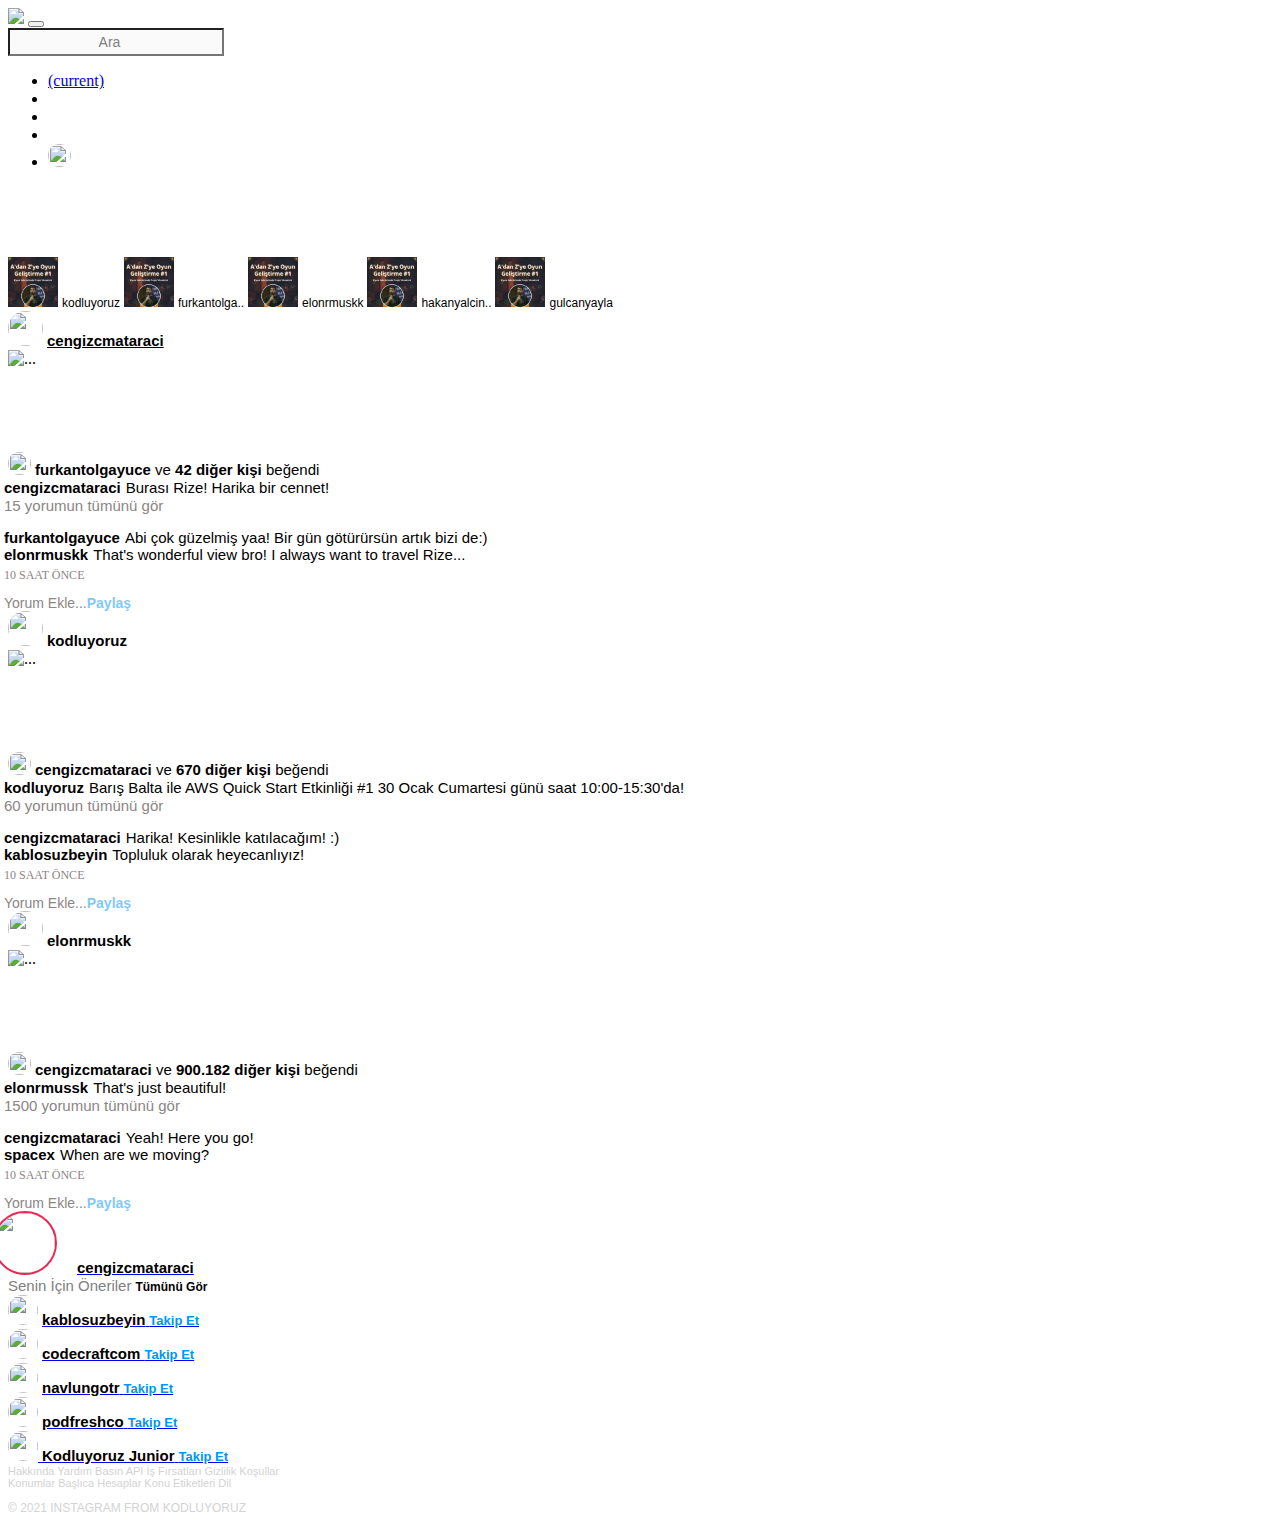
==== instagramclone/index.html @ a536c32b "insta clonev1" ====
<!DOCTYPE html>
<html lang="en">
  <head>
    <meta charset="UTF-8" />
    <meta name="viewport" content="width=device-width, initial-scale=1.0" />
    <link
      rel="stylesheet"
      href="https://cdn.jsdelivr.net/npm/bootstrap@4.5.3/dist/css/bootstrap.min.css"
      integrity="sha384-TX8t27EcRE3e/ihU7zmQxVncDAy5uIKz4rEkgIXeMed4M0jlfIDPvg6uqKI2xXr2"
      crossorigin="anonymous"
    />
   <script src="https://kit.fontawesome.com/aac33a35ff.js" crossorigin="anonymous"></script>
    <link
      rel="stylesheet"
      href="https://use.fontawesome.com/releases/v5.15.1/css/all.css"
      integrity="sha384-vp86vTRFVJgpjF9jiIGPEEqYqlDwgyBgEF109VFjmqGmIY/Y4HV4d3Gp2irVfcrp"
      crossorigin="anonymous"
    />
    <link rel="stylesheet" href="/instagramclone/css/style.css" />
    <title>Instagram</title>
  </head>
  <body>
    <nav class="navbar navbar-expand-sm navbar-light border fixed-top bg-white"
    >
      <div class="logo">
            <a class="navbar-brand" href="#"
              ><img
                src="https://www.instagram.com/static/images/web/mobile_nav_type_logo.png/735145cfe0a4.png"
            /></a>
            <button
              class="navbar-toggler"
              type="button"
              data-toggle="collapse"
              data-target="#navbarSupportedContent"
              aria-controls="navbarSupportedContent"
              aria-expanded="false"
              aria-label="Toggle navigation"
            >
              <span class="navbar-toggler-icon mr-5"></span>
            </button>
          </div>
      <div class="collapse navbar-collapse">
        <form class="form-inline my-2 my-lg-0 ml-5 d-none d-sm-block">
          <input
            class="form-control mr-sm-2 empty"
            type="search"
            placeholder="Ara"
            style="font-family: Arial, FontAwesome; height: 28px; width: 216px"
            aria-label="Search"
          />
        </form>
      </div>
      <div
        class="collapse navbar-collapse"
      >
        <ul class="navbar-nav">
          <li class="nav-item active">
            <a class="nav-link" href="#"
              ><i class="fas fa-home fa-lg mr-2 d-none d-sm-block mt-1"></i>
              <span class="sr-only">(current)</span></a
            >
          </li>
          <li class="nav-item">
            <a class="nav-link" href="#"
              ><i
                class="fab fa-facebook-messenger fa-lg mr-2 mt-1"
                style="color: black"
              ></i
            ></a>
          </li>
          <li class="nav-item">
            <a class="nav-link" href="#"
              ><i class="far fa-compass fa-lg mr-2 mt-1" style="color: black"></i
            ></a>
          </li>
          <li class="nav-item">
            <a class="nav-link" href="#"
              ><i class="far fa-heart fa-lg mr-2 mt-1" style="color: black"></i
            ></a>
          </li>
          <li class="nav-item">
            <a class="nav-link" href="https://www.instagram.com/cengizcmataraci" target="_blank"
              ><img
                src="https://scontent-otp1-1.cdninstagram.com/v/t51.2885-19/s150x150/83792429_185184289374945_1047727451901263872_n.jpg?_nc_ht=scontent-otp1-1.cdninstagram.com&_nc_ohc=oor-Z1FIzvgAX-uXuhs&tp=1&oh=e92baf321c3e2e5ebf9416204da05c82&oe=602E0320"
                class="mb-2"
                style="width: 23px; height: 23px; border-radius: 50%;"
            /></a>
          </li>
        </ul>
      </div>
    </nav>

    <div class="container middlearea" style="padding-top: 70px ;">
      <div class="row">
        <div class="col-6">
          <div class="card">
            <div class="card-body">
              <a href="https://www.instagram.com/kodluyoruz" style="text-decoration: none;" target="_blank">
              <img 
                src="assets/311905224_501907104931934_5120134951508009375_n.jpg" 
                class="rounded-circle mr-3" style="width: 50px; height: 50px;"
              />
              <span class="storytext">kodluyoruz</span>
              </a>
              <a href="https://www.instagram.com/furkantolgayuce" style="text-decoration: none;" target="_blank">
              <img
              src="assets/311905224_501907104931934_5120134951508009375_n.jpg" 
              class="rounded-circle mr-3" style="width: 50px; height: 50px;"
              />
              <span class="storytext">furkantolga..</span>
            </a>
              <a href="https://www.instagram.com/elonrmuskk" style="text-decoration: none;" target="_blank">
              <img
              src="assets/311905224_501907104931934_5120134951508009375_n.jpg"
              class="rounded-circle mr-3" style="width: 50px; height: 50px;"
              />
              <span class="storytext">elonrmuskk</span>
            </a>
              <a href="https://www.instagram.com/hakanyalcinkaya" style="text-decoration: none;" target="_blank">
              <img
              src="assets/311905224_501907104931934_5120134951508009375_n.jpg"               
              class="rounded-circle mr-3" style="width: 50px; height: 50px;"
              />
            <span class="storytext">hakanyalcin..</span>
            </a>
              <a href="https://www.instagram.com/gulcanyayla" style="text-decoration: none;" target="_blank">
              <img
              src="assets/311905224_501907104931934_5120134951508009375_n.jpg"                
              class="rounded-circle mr-3" style="width: 50px; height: 50px;"
              />
                <span class="storytext">gulcanyayla</span>
            </a>
            </div>
          </div>
          <div class="card">
            <div class="card-header">
              <img
                src="https://scontent-otp1-1.cdninstagram.com/v/t51.2885-19/s150x150/83792429_185184289374945_1047727451901263872_n.jpg?_nc_ht=scontent-otp1-1.cdninstagram.com&_nc_ohc=oor-Z1FIzvgAX-uXuhs&tp=1&oh=e92baf321c3e2e5ebf9416204da05c82&oe=602E0320"
                class="mr-2"
                style="width: 35px; height: 35px; border-radius: 50%"
              />
              <span class="postuserfont"><strong><a href="https://www.instagram.com/cengizcmataraci" target="_blank" style="color: black;">cengizcmataraci</a></strong></span>
              <span class="mt-2"
                ><strong><i class="fas fa-ellipsis-h"></i></strong
              ></span>
            </div>
            <img
              src="https://blog.biletbayi.com/wp-content/uploads/2019/12/rize.jpg"
              class="card-img-top"
              alt="..."
            />
            <ul
              class="list-group list-group-horizontal mt-1"
              style="list-style-type: none;"
            >
              <li class="nav-item">
                <a class="nav-link" href="#"
                  ><i
                    class="far fa-heart fa-lg"
                    style="color: black; position: relative; font-size: 23px"
                  ></i
                ></a>
              </li>
              <li class="nav-item">
                <a class="nav-link" href="#"
                  ><i
                    class="far fa-comment fa-lg"
                    style="
                      color: black;
                      position: relative;
                      font-size: 23px;
                      margin-left: -11px;
                    "
                  ></i
                ></a>
              </li>
              <li class="nav-item">
                <a class="nav-link" href="#"
                  ><i
                    class="far fa-paper-plane fa-lg"
                    style="
                      color: black;
                      position: relative;
                      font-size: 23px;
                      margin-left: -11px;
                    "
                  ></i
                ></a>
              </li>
              <span class="">
                <li class="nav-item ml-4">
                  <a class="nav-link ml-2" href="#"
                    ><i
                      class="far fa-bookmark fa-lg"
                      style="color: black; position: relative; font-size: 23px"
                    ></i
                  ></a>
                </li>
              </span>
            </ul>
            <span>
              <img
                src="https://scontent-otp1-1.cdninstagram.com/v/t51.2885-19/s150x150/72779108_713693839133901_6123578952603664384_n.jpg?_nc_ht=scontent-otp1-1.cdninstagram.com&_nc_ohc=XqPxbR5poVwAX-ZBLnj&tp=1&oh=8ced290d281ab30c73ecab574c569f2e&oe=602E8762"
                class="mb-1 ml-3"
                style="width: 23px; height: 23px; border-radius: 50%"
              />
              <span class="postuserfont"
                ><strong>furkantolgayuce</strong> ve
                <strong>42 diğer kişi</strong> beğendi</span
              >
            </span>
            <div class="card-body" style="margin-top: -15px">
              <p class="card-text postuserfont">
                <strong style="margin-left: -4px; margin-right: 5px"
                  >cengizcmataraci</strong
                >Burası Rize! Harika bir cennet!
              </p>
              <a href="#" style="text-decoration: none"
                ><p
                  class="card-text postuserfont"
                  style="
                    margin-left: -4px;
                    margin-top: -14px;
                    color: rgb(139, 133, 133);
                  "
                >
                  15 yorumun tümünü gör
                </p></a
              >
              <p class="card-text postuserfont">
                <strong style="margin-left: -4px; margin-right: 5px"
                  >furkantolgayuce</strong
                >Abi çok güzelmiş yaa! Bir gün götürürsün artık bizi de:)
              </p>
              <p class="card-text postuserfont" style="margin-top: -15px">
                <strong style="margin-left: -4px; margin-right: 5px"
                  >elonrmuskk</strong
                >That's wonderful view bro! I always want to travel Rize...
              </p>
              <p
                class="card-text"
                style="
                  margin-top: -10px;
                  margin-left: -4px;
                  font-size: 12px;
                  color: rgb(139, 133, 133);
                "
              >
                10 SAAT ÖNCE
              </p>
            </div>
            <div
              class="card-footer"
              style="
                color: rgb(139, 133, 133);
                font-family: -apple-system, BlinkMacSystemFont, 'Segoe UI',
                  Roboto, Oxygen, Ubuntu, Cantarell, 'Open Sans',
                  'Helvetica Neue', sans-serif;
                font-size: 14px;
              "
            >
              <span style="margin-left: -4px">Yorum Ekle...</span
              ><span class="" style="color: #0095f6; opacity: 50%"
                ><strong>Paylaş</strong></span
              >
            </div>
          </div>
          <div class="card">
            <div class="card-header">
              <img
                src="https://scontent-otp1-1.cdninstagram.com/v/t51.2885-19/s150x150/105971749_581051382486071_1053777149100084988_n.jpg?_nc_ht=scontent-otp1-1.cdninstagram.com&_nc_ohc=VMAJoeqh5IwAX_QH3Nt&tp=1&oh=3bd9dbd2532c87e350dfcfffec74f120&oe=602BAC27"
                class="mr-2"
                style="width: 35px; height: 35px; border-radius: 50%"
              />
              <span class="postuserfont"><strong>kodluyoruz</strong></span>
              <span class="mt-2"
                ><strong><i class="fas fa-ellipsis-h"></i></strong
              ></span>
            </div>
            <img
              src="https://pbs.twimg.com/media/Erx2B2bXAAEy7gO.jpg"
              class="card-img-top"
              alt="..."
            />
            <ul
              class="list-group list-group-horizontal mt-1"
              style="list-style-type: none;"
            >
              <li class="nav-item">
                <a class="nav-link" href="#"
                  ><i
                    class="far fa-heart fa-lg"
                    style="color: black; position: relative; font-size: 23px"
                  ></i
                ></a>
              </li>
              <li class="nav-item">
                <a class="nav-link" href="#"
                  ><i
                    class="far fa-comment fa-lg"
                    style="
                      color: black;
                      position: relative;
                      font-size: 23px;
                      margin-left: -11px;
                    "
                  ></i
                ></a>
              </li>
              <li class="nav-item">
                <a class="nav-link" href="#"
                  ><i
                    class="far fa-paper-plane fa-lg"
                    style="
                      color: black;
                      position: relative;
                      font-size: 23px;
                      margin-left: -11px;
                    "
                  ></i
                ></a>
              </li>
              <span class="">
                <li class="nav-item ml-4">
                  <a class="nav-link ml-2" href="#"
                    ><i
                      class="far fa-bookmark fa-lg"
                      style="color: black; position: relative; font-size: 23px"
                    ></i
                  ></a>
                </li>
              </span>
            </ul>
            <span>
              <img
                src="https://scontent-otp1-1.cdninstagram.com/v/t51.2885-19/s150x150/83792429_185184289374945_1047727451901263872_n.jpg?_nc_ht=scontent-otp1-1.cdninstagram.com&_nc_ohc=oor-Z1FIzvgAX-uXuhs&tp=1&oh=e92baf321c3e2e5ebf9416204da05c82&oe=602E0320"
                class="mb-1 ml-3"
                style="width: 23px; height: 23px; border-radius: 50%"
              />
              <span class="postuserfont"
                ><strong>cengizcmataraci</strong> ve
                <strong>670 diğer kişi</strong> beğendi</span
              >
            </span>
            <div class="card-body" style="margin-top: -15px">
              <p class="card-text postuserfont">
                <strong style="margin-left: -4px; margin-right: 5px"
                  >kodluyoruz</strong
                >Barış Balta ile AWS Quick Start Etkinliği #1 30 Ocak Cumartesi günü saat 10:00-15:30'da!
              </p>
              <a href="#" style="text-decoration: none"
                ><p
                  class="card-text postuserfont"
                  style="
                    margin-left: -4px;
                    margin-top: -14px;
                    color: rgb(139, 133, 133);
                  "
                >
                  60 yorumun tümünü gör
                </p></a
              >
              <p class="card-text postuserfont">
                <strong style="margin-left: -4px; margin-right: 5px"
                  >cengizcmataraci</strong
                >Harika! Kesinlikle katılacağım! :)
              </p>
              <p class="card-text postuserfont" style="margin-top: -15px">
                <strong style="margin-left: -4px; margin-right: 5px"
                  >kablosuzbeyin</strong
                >Topluluk olarak heyecanlıyız!
              </p>
              <p
                class="card-text"
                style="
                  margin-top: -10px;
                  margin-left: -4px;
                  font-size: 12px;
                  color: rgb(139, 133, 133);
                "
              >
                10 SAAT ÖNCE
              </p>
            </div>
            <div
              class="card-footer"
              style="
                color: rgb(139, 133, 133);
                font-family: -apple-system, BlinkMacSystemFont, 'Segoe UI',
                  Roboto, Oxygen, Ubuntu, Cantarell, 'Open Sans',
                  'Helvetica Neue', sans-serif;
                font-size: 14px;
              "
            >
              <span style="margin-left: -4px">Yorum Ekle...</span
              ><span class="" style="color: #0095f6; opacity: 50%"
                ><strong>Paylaş</strong></span
              >
            </div>
          </div>
          <div class="card mb-3">
            <div class="card-header">
              <img
                src="https://scontent-otp1-1.cdninstagram.com/v/t51.2885-19/s150x150/44329317_268583430479565_454483638147350528_n.jpg?_nc_ht=scontent-otp1-1.cdninstagram.com&_nc_ohc=nch-8fZvL_kAX-Vwc1_&tp=1&oh=834a7ad23234699addd8c447d3d754e6&oe=602E6230"
                class="mr-2"
                style="width: 35px; height: 35px; border-radius: 50%"
              />
              <span class="postuserfont"><strong>elonrmuskk</strong></span>
              <span class="mt-2"
                ><strong><i class="fas fa-ellipsis-h"></i></strong
              ></span>
            </div>
            <img
              src="https://i.insider.com/5f1b201a5af6cc7e1b741330?width=1136&format=jpeg"
              class="card-img-top"
              alt="..."
            />
            <ul
              class="list-group list-group-horizontal mt-1"
              style="list-style-type: none; border: 0"
            >
              <li class="nav-item">
                <a class="nav-link" href="#"
                  ><i
                    class="far fa-heart fa-lg"
                    style="color: black; position: relative; font-size: 23px"
                  ></i
                ></a>
              </li>
              <li class="nav-item">
                <a class="nav-link" href="#"
                  ><i
                    class="far fa-comment fa-lg"
                    style="
                      color: black;
                      position: relative;
                      font-size: 23px;
                      margin-left: -11px;
                    "
                  ></i
                ></a>
              </li>
              <li class="nav-item">
                <a class="nav-link" href="#"
                  ><i
                    class="far fa-paper-plane fa-lg"
                    style="
                      color: black;
                      position: relative;
                      font-size: 23px;
                      margin-left: -11px;
                    "
                  ></i
                ></a>
              </li>
              <span class="">
                <li class="nav-item ml-4">
                  <a class="nav-link ml-2" href="#"
                    ><i
                      class="far fa-bookmark fa-lg"
                      style="color: black; position: relative; font-size: 23px"
                    ></i
                  ></a>
                </li>
              </span>
            </ul>
            <span>
              <img
                src="https://scontent-otp1-1.cdninstagram.com/v/t51.2885-19/s150x150/83792429_185184289374945_1047727451901263872_n.jpg?_nc_ht=scontent-otp1-1.cdninstagram.com&_nc_ohc=oor-Z1FIzvgAX-uXuhs&tp=1&oh=e92baf321c3e2e5ebf9416204da05c82&oe=602E0320"
                class="mb-1 ml-3"
                style="width: 23px; height: 23px; border-radius: 50%"
              />
              <span class="postuserfont"
                ><strong>cengizcmataraci</strong> ve
                <strong>900.182 diğer kişi</strong> beğendi</span
              >
            </span>
            <div class="card-body" style="margin-top: -15px">
              <p class="card-text postuserfont">
                <strong style="margin-left: -4px; margin-right: 5px"
                  >elonrmussk</strong
                >That's just beautiful!
              </p>
              <a href="#" style="text-decoration: none"
                ><p
                  class="card-text postuserfont"
                  style="
                    margin-left: -4px;
                    margin-top: -14px;
                    color: rgb(139, 133, 133);
                  "
                >
                  1500 yorumun tümünü gör
                </p></a
              >
              <p class="card-text postuserfont">
                <strong style="margin-left: -4px; margin-right: 5px"
                  >cengizcmataraci</strong
                >Yeah! Here you go!
              </p>
              <p class="card-text postuserfont" style="margin-top: -15px">
                <strong style="margin-left: -4px; margin-right: 5px"
                  >spacex</strong
                >When are we moving?
              </p>
              <p
                class="card-text"
                style="
                  margin-top: -10px;
                  margin-left: -4px;
                  font-size: 12px;
                  color: rgb(139, 133, 133);
                "
              >
                10 SAAT ÖNCE
              </p>
            </div>
            <div
              class="card-footer"
              style="
                color: rgb(139, 133, 133);
                font-family: -apple-system, BlinkMacSystemFont, 'Segoe UI',
                  Roboto, Oxygen, Ubuntu, Cantarell, 'Open Sans',
                  'Helvetica Neue', sans-serif;
                font-size: 14px;
              "
            >
              <span style="margin-left: -4px">Yorum Ekle...</span
              ><span class="" style="color: #0095f6; opacity: 50%"
                ><strong>Paylaş</strong></span
              >
            </div>
          </div>
        </div>
        <div class="col-3">
          <div
            class="card col-xs-12 rightpanel"
            id="sticky-sidebar"
            style="width: 18rem"
          >
            <div class="card-body d-flex" >
              <div>
                <a class="nav-link" href="#"
                  >
                  <span>
                  <img
                    src="https://scontent-otp1-1.cdninstagram.com/v/t51.2885-19/s150x150/83792429_185184289374945_1047727451901263872_n.jpg?_nc_ht=scontent-otp1-1.cdninstagram.com&_nc_ohc=oor-Z1FIzvgAX-uXuhs&tp=1&oh=e92baf321c3e2e5ebf9416204da05c82&oe=602E0320"
                    class=""
                    style="
                      width: 60px;
                      height: 60px;
                      border-radius: 50%;
                      border: 2px solid rgb(238, 39, 82);
                      margin-left: -15px;
                    "
                  /><span
                    class=""
                    style="
                      font-family: -apple-system, BlinkMacSystemFont, 'Segoe UI',
                        Roboto, Oxygen, Ubuntu, Cantarell, 'Open Sans',
                        'Helvetica Neue', sans-serif;
                      font-size: 15px;
                      color: black;
                      margin-left: 20px;
                    "
                    ><strong>cengizcmataraci</strong>
                    </span>
                  </span>
                </a>
                <div class="mt-2">
                  <span
                    class="mt-5"
                    style="
                      font-family: 'Segoe UI', Tahoma, Geneva, Verdana,
                        sans-serif;
                      font-size: 15px;
                      color: gray;
                    "
                    >Senin İçin Öneriler</span
                  >
                  <span
                    class="postuserfont mt-1"
                    style="font-size: 12px"
                    ><strong>Tümünü Gör</strong></span
                  >
                </div>
                <div class="mt-2 ml-2">
                  <div>
                    <span
                      ><img
                        src="https://scontent-otp1-1.cdninstagram.com/v/t51.2885-19/s150x150/136764073_2862337494054607_1355990075667286005_n.jpg?_nc_ht=scontent-otp1-1.cdninstagram.com&_nc_ohc=3MHMOXdKP6cAX-WCyqg&tp=1&oh=ac33152da872b66e414b29d07b6c35ff&oe=602ED931"
                        style="width: 30px; height: 30px; border-radius: 50%"
                      />
                    </span>
                    <a href="https://www.instagram.com/kablosuzbeyin" target="_blank">
                    <span class="postuserfont ml-2 mt-1"
                      ><strong>kablosuzbeyin</strong></span
                    >
                    <span
                      class="postuserfont"
                      style="font-size: 13px; color: #0095f6; margin-top: 5px"
                      ><strong>Takip Et</strong></span
                    >
                    </a>
                  </div>
                  <div class="mt-3">
                    <span
                      ><img
                        src="https://scontent-otp1-1.cdninstagram.com/v/t51.2885-19/s150x150/135278730_818218959037021_4706682874061565439_n.jpg?_nc_ht=scontent-otp1-1.cdninstagram.com&_nc_ohc=ZcMoHQ8jKZgAX88HPLQ&tp=1&oh=2023068e1dfea5cccffd10bffecca9c4&oe=602F5808"
                        style="width: 30px; height: 30px; border-radius: 50%"
                      />
                    </span>
                    <a href="https://www.instagram.com/codecraftcom" target="_blank">
                    <span class="postuserfont ml-2 mt-1"
                      ><strong>codecraftcom </strong></span
                    >
                    <span
                      class="postuserfont"
                      style="font-size: 13px; color: #0095f6; margin-top: 5px"
                      ><strong>Takip Et</strong></span
                    >
                    </a>
                  </div>
                  <div class="mt-3">
                    <span
                      ><img
                        src="https://scontent-otp1-1.cdninstagram.com/v/t51.2885-19/s150x150/31495253_240585426490915_5836624022825074688_n.jpg?_nc_ht=scontent-otp1-1.cdninstagram.com&_nc_ohc=cPDm1HkyR00AX853Kwb&tp=1&oh=c8165bf46f38be25d28883123c419772&oe=602D147C"
                        style="width: 30px; height: 30px; border-radius: 50%"
                      />
                    </span>
                    <a href="https://www.instagram.com/navlungotr" target="_blank">
                    <span class="postuserfont ml-2 mt-1"
                      ><strong>navlungotr</strong></span
                    >
                    <span
                      class="postuserfont"
                      style="font-size: 13px; color: #0095f6; margin-top: 5px"
                      ><strong>Takip Et</strong></span
                    >
                    </a>
                  </div>
                  <div class="mt-3">
                    <span
                      ><img
                        src="https://scontent-otp1-1.cdninstagram.com/v/t51.2885-19/s150x150/94766381_265471701511060_6041416400029876224_n.jpg?_nc_ht=scontent-otp1-1.cdninstagram.com&_nc_ohc=mQMQvy2AF8QAX887wrH&tp=1&oh=4670ba101eddc6e0f54b15f53b432ff5&oe=602F5C23"
                        style="width: 30px; height: 30px; border-radius: 50%"
                      />
                    </span>
                    <a href="https://www.instagram.com/podfreshco" target="_blank">
                    <span class="postuserfont ml-2 mt-1"
                      ><strong>podfreshco</strong></span
                    >
                    <span
                      class="postuserfont"
                      style="font-size: 13px; color: #0095f6; margin-top: 5px"
                      ><strong>Takip Et</strong></span
                    >
                  </div>
                  <div class="mt-3">
                    <span
                      ><img
                        src="https://scontent-otp1-1.cdninstagram.com/v/t51.2885-19/s150x150/121780232_471629500408445_1284251206825421967_n.jpg?_nc_ht=scontent-otp1-1.cdninstagram.com&_nc_ohc=pF5Lhq2mP3gAX_M_HUg&tp=1&oh=84447ff663f0e15901cf8b446bb9fa18&oe=602DD5CA"
                        style="width: 30px; height: 30px; border-radius: 50%"
                      />
                    </span>
                    <a href="https://www.instagram.com/kodluyoruz_junior" target="_blank">
                    <span class="postuserfont ml-2 mt-1"
                      ><strong>Kodluyoruz Junior</strong></span
                    >
                    <span
                      class="postuserfont"
                      style="font-size: 13px; color: #0095f6; margin-top: 5px"
                      ><strong>Takip Et</strong></span
                    >
                    </a>
                  </div>
                </div>
                <div class="ml-2 mt-2" style="color: lightgray; font-size: 11px; font-family: -apple-system, BlinkMacSystemFont, 'Segoe UI', Roboto, Oxygen, Ubuntu, Cantarell, 'Open Sans', 'Helvetica Neue', sans-serif;">
                  <span><a href="https://about.instagram.com/" target="_blank" class="rightpanellinks">Hakkında</a> <a href="https://help.instagram.com/" target="_blank" class="rightpanellinks">Yardım</a> <a href="https://about.instagram.com/blog/" class="rightpanellinks">Basın</a> <a href="https://www.instagram.com/developer/" class="rightpanellinks">API</a> <a href="https://www.instagram.com/about/jobs/" class="rightpanellinks">İş Fırsatları</a> <a href="https://www.instagram.com/legal/privacy/" class="rightpanellinks">Gizlilik</a></span>
                    <span><a href="https://www.instagram.com/legal/terms/" class="rightpanellinks">Koşullar</a> <a href="https://www.instagram.com/explore/locations/" class="rightpanellinks">Konumlar</a> <a href="https://www.instagram.com/directory/profiles/" class="rightpanellinks">Başlıca Hesaplar</a> <a href="https://www.instagram.com/directory/hashtags/" class="rightpanellinks">Konu Etiketleri</a> Dil</span>
                    <p></p>
                  <p style="font-size: 12px;">© 2021 INSTAGRAM FROM KODLUYORUZ</p>
                </div>
              </div>
            </div>
          </div>
        </div>
      </div>
    </div>
  </body>
</html>
---- instagramclone/css/style.css ----
::placeholder{
  text-align: center;
  font-size: 14px;
  color: gray;
  background-position: 40%;
  background-size: 6%;
}

input.empty {
    font-family: FontAwesome;
    font-style: normal;
    font-weight: normal;
    text-decoration: inherit;
    background-color: #FAFAFA;
}

.postuserfont {
  font-family:-apple-system, BlinkMacSystemFont, 'Segoe UI', Roboto, Oxygen, Ubuntu, Cantarell, 'Open Sans', 'Helvetica Neue', sans-serif;
  font-size: 15px;
  color: black;
}


.storyphoto {
  width: 60px;
  height: 60px;
  border-radius: 50%;
  border: 2px solid rgb(238, 39, 82);
  margin-right: 7px;
}

.storytext {
  font-family: -apple-system, BlinkMacSystemFont, 'Segoe UI', Roboto, Oxygen, Ubuntu, Cantarell, 'Open Sans', 'Helvetica Neue', sans-serif;
  font-size: 12px;
  color: black;
}

.rightpanellinks {
  text-decoration: none;
  color: lightgrey;
}

.rightpanellinks:hover {
  text-decoration: none;
  color: lightgrey;
}
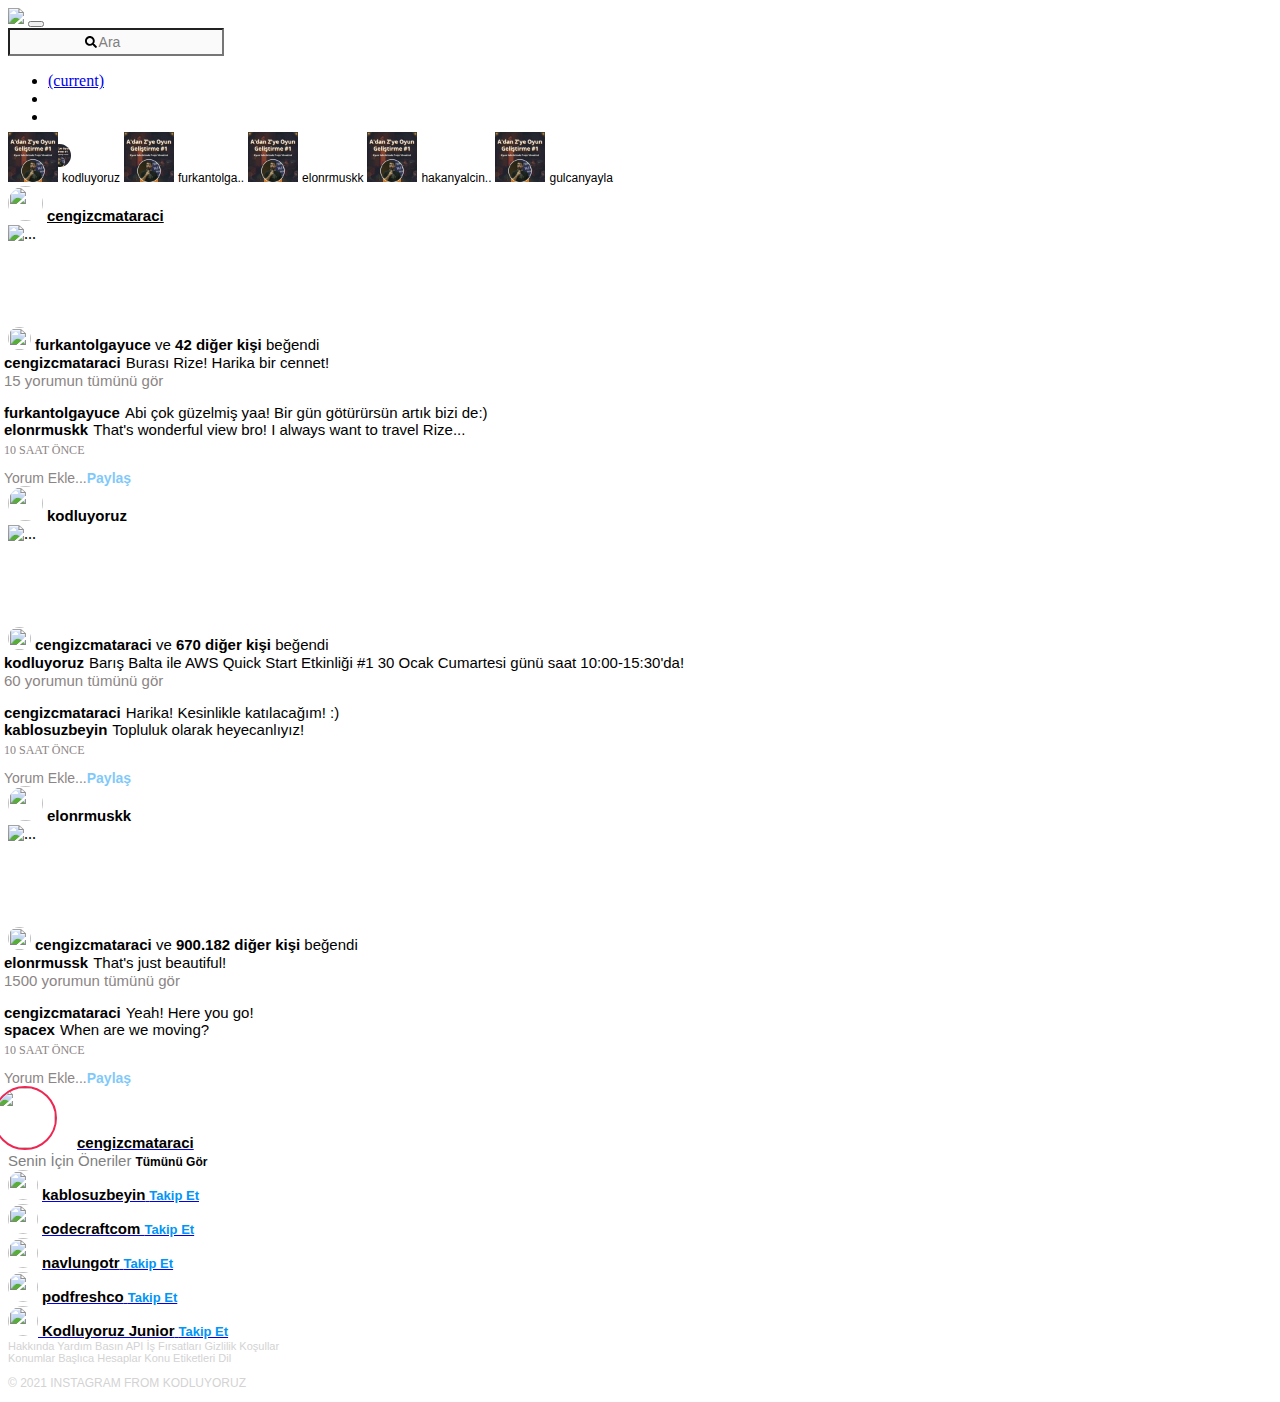
==== commit c18ddb0a: "insta clone   changes" ====
--- a/instagramclone/index.html
+++ b/instagramclone/index.html
@@ -20,9 +20,9 @@
     <title>Instagram</title>
   </head>
   <body>
-    <nav class="navbar navbar-expand-sm navbar-light border fixed-top bg-white"
+    <nav class="navbar navbar-expand-sm navbar-light border fixed-top bg-white" style="height: 54px;"
     >
-      <div class="logo">
+      <div class="logo" style="margin: left 192px;"> 
             <a class="navbar-brand" href="#"
               ><img
                 src="https://www.instagram.com/static/images/web/mobile_nav_type_logo.png/735145cfe0a4.png"
@@ -81,7 +81,7 @@
           <li class="nav-item">
             <a class="nav-link" href="https://www.instagram.com/cengizcmataraci" target="_blank"
               ><img
-                src="https://scontent-otp1-1.cdninstagram.com/v/t51.2885-19/s150x150/83792429_185184289374945_1047727451901263872_n.jpg?_nc_ht=scontent-otp1-1.cdninstagram.com&_nc_ohc=oor-Z1FIzvgAX-uXuhs&tp=1&oh=e92baf321c3e2e5ebf9416204da05c82&oe=602E0320"
+                src="assets/311905224_501907104931934_5120134951508009375_n.jpg"
                 class="mb-2"
                 style="width: 23px; height: 23px; border-radius: 50%;"
             /></a>
--- a/instagramclone/css/style.css
+++ b/instagramclone/css/style.css
@@ -1,6 +1,9 @@
 
 
 ::placeholder{
+  background-image: url(/instagramclone/assets/search-solid.svg);
+  background-repeat: no-repeat;
+  background-position: left;
   text-align: center;
   font-size: 14px;
   color: gray;
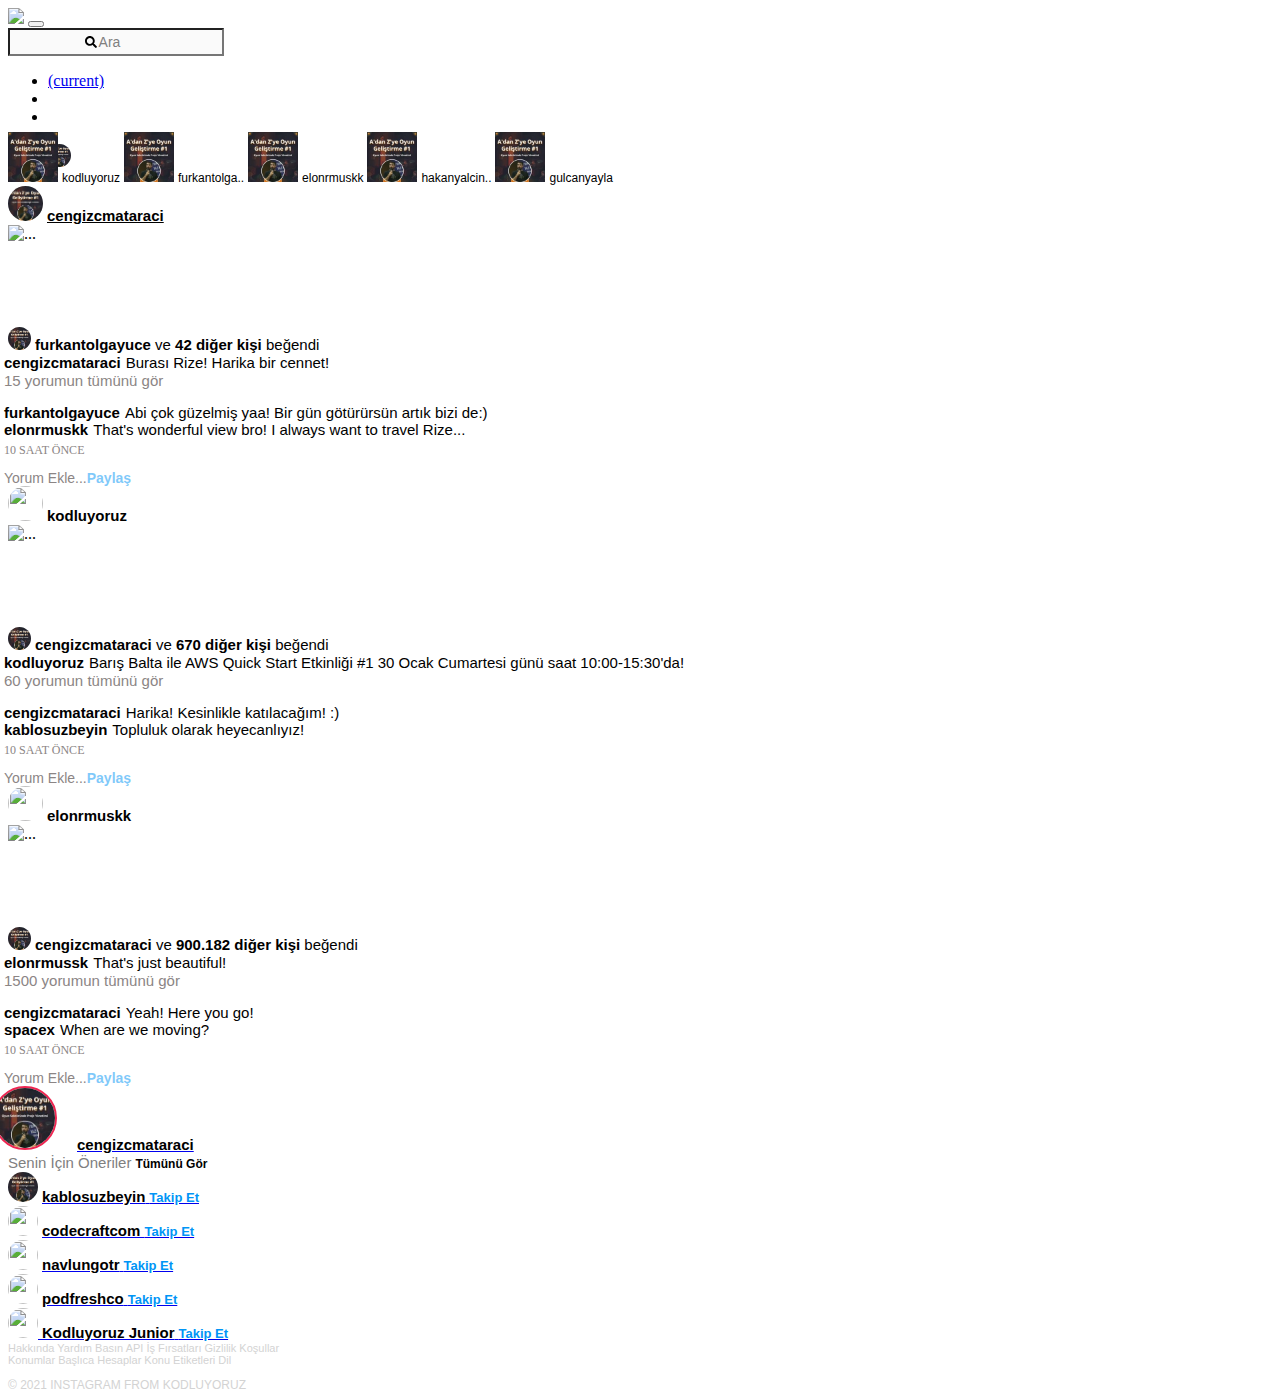
==== commit f29ae8ff: "second" ====
--- a/instagramclone/index.html
+++ b/instagramclone/index.html
@@ -135,7 +135,7 @@
           <div class="card">
             <div class="card-header">
               <img
-                src="https://scontent-otp1-1.cdninstagram.com/v/t51.2885-19/s150x150/83792429_185184289374945_1047727451901263872_n.jpg?_nc_ht=scontent-otp1-1.cdninstagram.com&_nc_ohc=oor-Z1FIzvgAX-uXuhs&tp=1&oh=e92baf321c3e2e5ebf9416204da05c82&oe=602E0320"
+                src="assets/311905224_501907104931934_5120134951508009375_n.jpg"
                 class="mr-2"
                 style="width: 35px; height: 35px; border-radius: 50%"
               />
@@ -200,7 +200,7 @@
             </ul>
             <span>
               <img
-                src="https://scontent-otp1-1.cdninstagram.com/v/t51.2885-19/s150x150/72779108_713693839133901_6123578952603664384_n.jpg?_nc_ht=scontent-otp1-1.cdninstagram.com&_nc_ohc=XqPxbR5poVwAX-ZBLnj&tp=1&oh=8ced290d281ab30c73ecab574c569f2e&oe=602E8762"
+                src="assets/311905224_501907104931934_5120134951508009375_n.jpg"
                 class="mb-1 ml-3"
                 style="width: 23px; height: 23px; border-radius: 50%"
               />
@@ -333,7 +333,7 @@
             </ul>
             <span>
               <img
-                src="https://scontent-otp1-1.cdninstagram.com/v/t51.2885-19/s150x150/83792429_185184289374945_1047727451901263872_n.jpg?_nc_ht=scontent-otp1-1.cdninstagram.com&_nc_ohc=oor-Z1FIzvgAX-uXuhs&tp=1&oh=e92baf321c3e2e5ebf9416204da05c82&oe=602E0320"
+                src="assets/311905224_501907104931934_5120134951508009375_n.jpg"
                 class="mb-1 ml-3"
                 style="width: 23px; height: 23px; border-radius: 50%"
               />
@@ -466,7 +466,7 @@
             </ul>
             <span>
               <img
-                src="https://scontent-otp1-1.cdninstagram.com/v/t51.2885-19/s150x150/83792429_185184289374945_1047727451901263872_n.jpg?_nc_ht=scontent-otp1-1.cdninstagram.com&_nc_ohc=oor-Z1FIzvgAX-uXuhs&tp=1&oh=e92baf321c3e2e5ebf9416204da05c82&oe=602E0320"
+                src="assets/311905224_501907104931934_5120134951508009375_n.jpg"
                 class="mb-1 ml-3"
                 style="width: 23px; height: 23px; border-radius: 50%"
               />
@@ -544,7 +544,7 @@
                   >
                   <span>
                   <img
-                    src="https://scontent-otp1-1.cdninstagram.com/v/t51.2885-19/s150x150/83792429_185184289374945_1047727451901263872_n.jpg?_nc_ht=scontent-otp1-1.cdninstagram.com&_nc_ohc=oor-Z1FIzvgAX-uXuhs&tp=1&oh=e92baf321c3e2e5ebf9416204da05c82&oe=602E0320"
+                    src="assets/311905224_501907104931934_5120134951508009375_n.jpg"
                     class=""
                     style="
                       width: 60px;
@@ -588,7 +588,7 @@
                   <div>
                     <span
                       ><img
-                        src="https://scontent-otp1-1.cdninstagram.com/v/t51.2885-19/s150x150/136764073_2862337494054607_1355990075667286005_n.jpg?_nc_ht=scontent-otp1-1.cdninstagram.com&_nc_ohc=3MHMOXdKP6cAX-WCyqg&tp=1&oh=ac33152da872b66e414b29d07b6c35ff&oe=602ED931"
+                        src="assets/311905224_501907104931934_5120134951508009375_n.jpg"
                         style="width: 30px; height: 30px; border-radius: 50%"
                       />
                     </span>
--- a/instagramclone/css/style.css
+++ b/instagramclone/css/style.css
@@ -1,5 +1,3 @@
-
-
 ::placeholder{
   background-image: url(/instagramclone/assets/search-solid.svg);
   background-repeat: no-repeat;
@@ -48,4 +46,8 @@
 .rightpanellinks:hover {
   text-decoration: none;
   color: lightgrey;
+}
+
+.middlearea{
+  max-height:200px !important; 
 }